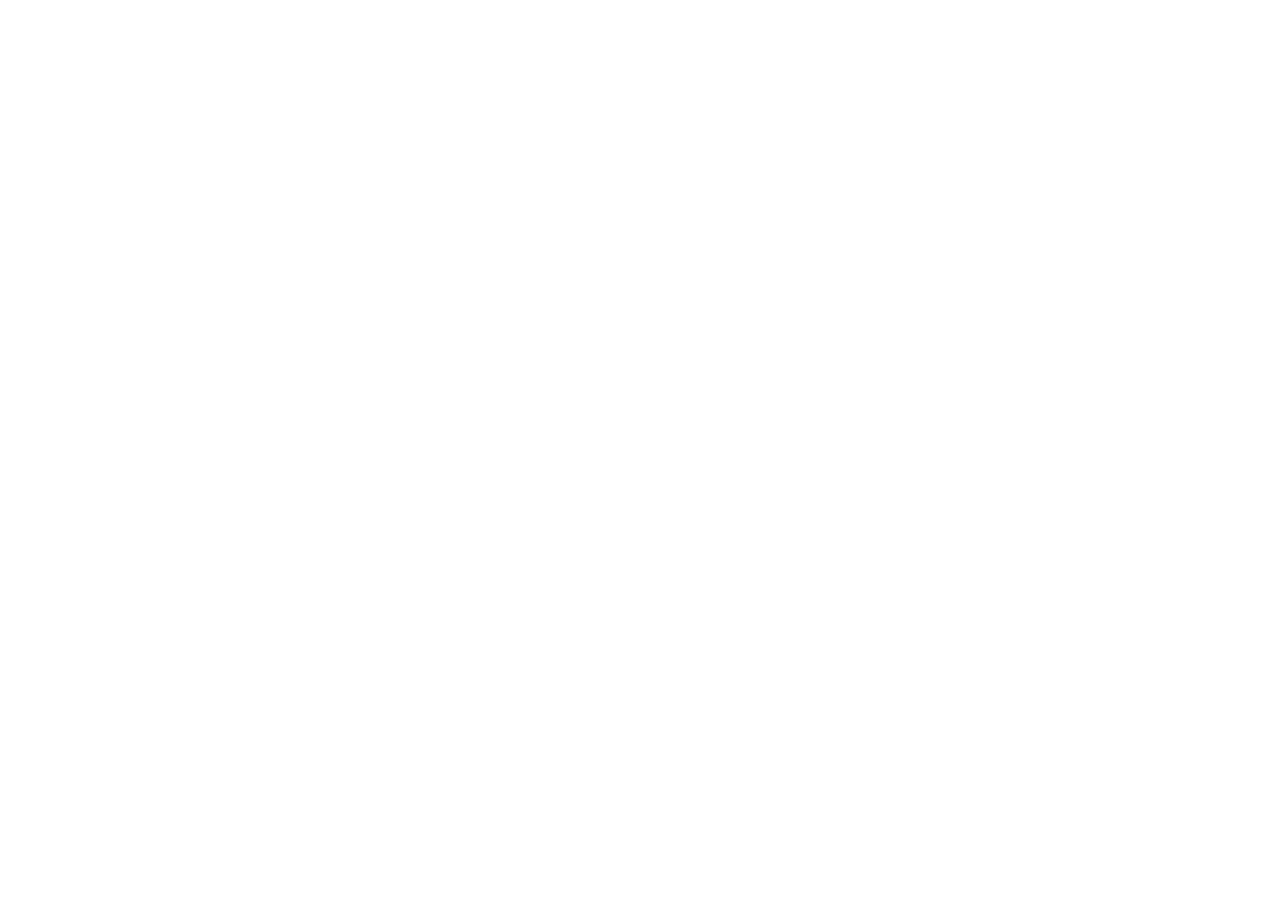
==== Whitesquare/index.html @ 72a1f25f "2" ====
<!doctype html>
<html>
<head>
	<meta http-equiv="Content-type" content="text/html; charset=utf-8">
	<meta http-equiv="X-UA-Compatible" content="IE=Edge">
	<title>Whitesquare</title>
	<link rel="stylesheet" href="css/styles.css" type="text/css">
	<link rel="stylesheet" href="http://fonts.googleapis.com/css?family=Oswald:400,300" type="text/css">

	<!--[if lt IE 9]>
	<script src="http://html5shiv.googlecode.com/svn/trunk/html5.js"></script>
	<![endif]-->
</head>
<body>
</body>
</html>
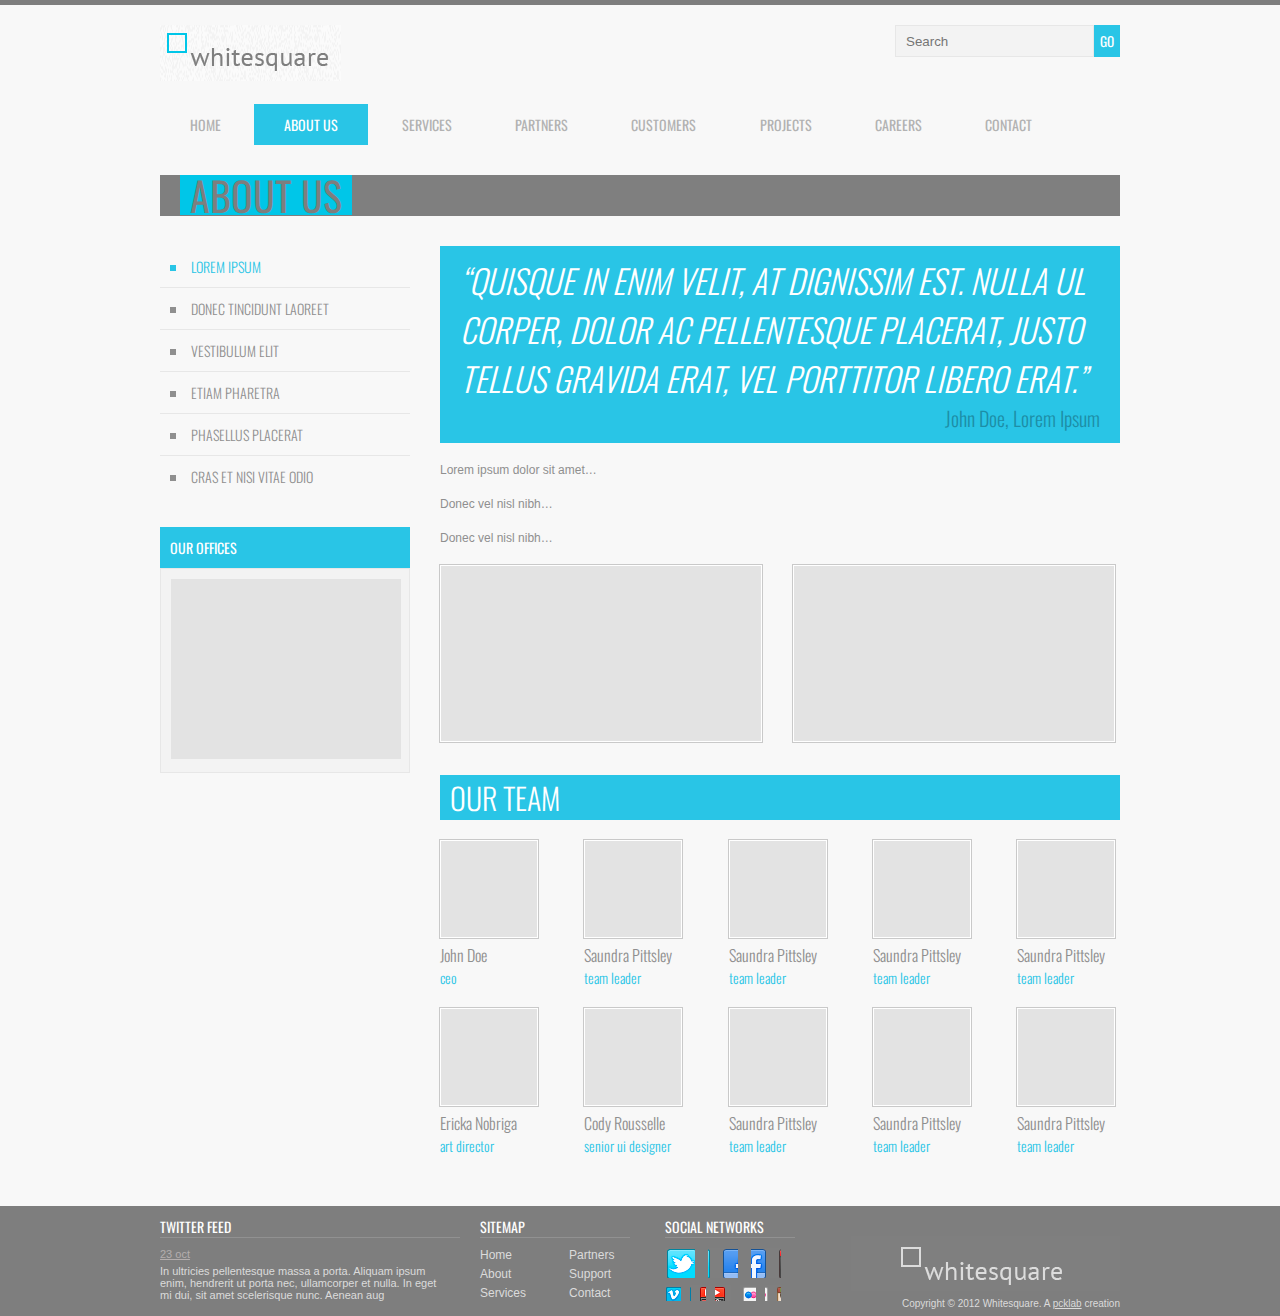
==== commit fd404d27: "css" ====
--- a/Whitesquare/index.html
+++ b/Whitesquare/index.html
@@ -1,5 +1,6 @@
 <!doctype html>
 <html>
+
 <head>
 	<meta http-equiv="Content-type" content="text/html; charset=utf-8">
 	<meta http-equiv="X-UA-Compatible" content="IE=Edge">
@@ -11,6 +12,147 @@
 	<script src="http://html5shiv.googlecode.com/svn/trunk/html5.js"></script>
 	<![endif]-->
 </head>
+
 <body>
+	<div id="wrapper">
+		<header>
+			<a href="/"><img src="images\logo.png" alt="Whitesquare logo"></a>
+			<form name="search" action="#" method="get">
+				<input type="text" name="q" placeholder="Search"><button type="submit">GO</button>
+			</form>
+		</header>
+		<nav>
+			<ul class="top-menu">
+				<li><a href="/home/">HOME</a></li>
+				<li class="active">ABOUT US</li>
+				<li><a href="/services/">SERVICES</a></li>
+				<li><a href="/partners/">PARTNERS</a></li>
+				<li><a href="/customers/">CUSTOMERS</a></li>
+				<li><a href="/projects/">PROJECTS</a></li>
+				<li><a href="/careers/">CAREERS</a></li>
+				<li><a href="/contact/">CONTACT</a></li>
+			</ul>
+		</nav>
+		<div id="heading">
+			<h1>ABOUT US</h1>
+		</div>
+		<aside>
+			<nav>
+				<ul class="aside-menu">
+					<li class="active">LOREM IPSUM</li>
+					<li><a href="/donec/">DONEC TINCIDUNT LAOREET</a></li>
+					<li><a href="/vestibulum/">VESTIBULUM ELIT</a></li>
+					<li><a href="/etiam/">ETIAM PHARETRA</a></li>
+					<li><a href="/phasellus/">PHASELLUS PLACERAT</a></li>
+					<li><a href="/cras/">CRAS ET NISI VITAE ODIO</a></li>
+				</ul>
+			</nav>
+			<h2>OUR OFFICES</h2>
+			<p><img src="images/sample.png" width="230" height="180" alt="Our offices"></p>
+		</aside>
+		<section>
+			<blockquote>
+				<p>
+					“QUISQUE IN ENIM VELIT, AT DIGNISSIM EST. NULLA UL CORPER, DOLOR AC PELLENTESQUE PLACERAT, JUSTO
+					TELLUS GRAVIDA ERAT, VEL PORTTITOR LIBERO ERAT.”
+				</p>
+				<cite>John Doe, Lorem Ipsum</cite>
+			</blockquote>
+			<p>Lorem ipsum dolor sit amet…</p>
+			<p>Donec vel nisl nibh…</p>
+			<p>Donec vel nisl nibh…</p>
+			<figure>
+				<img src="images/sample.png" width="320" height="175" alt="">
+			</figure>
+			<figure>
+				<img src="images/sample.png" width="320" height="175" alt="">
+			</figure>
+			<h2>OUR TEAM</h2>
+			<div class="team-row">
+				<figure>
+					<img src="images/sample.png" width="96" height="96" alt="">
+					<figcaption>John Doe<span>ceo</span></figcaption>
+				</figure>
+				<figure>
+					<img src="images/sample.png" width="96" height="96" alt="">
+					<figcaption>Saundra Pittsley<span>team leader</span></figcaption>
+				</figure>
+				<figure>
+					<img src="images/sample.png" width="96" height="96" alt="">
+					<figcaption>Saundra Pittsley<span>team leader</span></figcaption>
+				</figure>
+				<figure>
+					<img src="images/sample.png" width="96" height="96" alt="">
+					<figcaption>Saundra Pittsley<span>team leader</span></figcaption>
+				</figure>
+				<figure>
+					<img src="images/sample.png" width="96" height="96" alt="">
+					<figcaption>Saundra Pittsley<span>team leader</span></figcaption>
+				</figure>
+			</div>
+			<div class="team-row">
+				<figure>
+					<img src="images/sample.png" width="96" height="96" alt="">
+					<figcaption>Ericka Nobriga<span>art director</span></figcaption>
+				</figure>
+				<figure>
+					<img src="images/sample.png" width="96" height="96" alt="">
+					<figcaption>Cody Rousselle<span>senior ui designer</span></figcaption>
+				</figure>
+				<figure>
+					<img src="images/sample.png" width="96" height="96" alt="">
+					<figcaption>Saundra Pittsley<span>team leader</span></figcaption>
+				</figure>
+				<figure>
+					<img src="images/sample.png" width="96" height="96" alt="">
+					<figcaption>Saundra Pittsley<span>team leader</span></figcaption>
+				</figure>
+				<figure>
+					<img src="images/sample.png" width="96" height="96" alt="">
+					<figcaption>Saundra Pittsley<span>team leader</span></figcaption>
+				</figure>
+			</div>
+		</section>
+	</div>
 </body>
+<footer>
+	<div id="footer">
+		<div id="twitter">
+			<h3>TWITTER FEED</h3>
+			<time datetime="2012-10-23"><a href="#">23 oct</a></time>
+			<p>
+				In ultricies pellentesque massa a porta. Aliquam ipsum enim, hendrerit ut porta nec, ullamcorper et
+				nulla. In eget mi dui, sit amet scelerisque nunc. Aenean aug
+			</p>
+		</div>
+		<div id="sitemap">
+			<h3>SITEMAP</h3>
+			<div>
+				<a href="/home/">Home</a>
+				<a href="/about/">About</a>
+				<a href="/services/">Services</a>
+			</div>
+			<div>
+				<a href="/partners/">Partners</a>
+				<a href="/customers/">Support</a>
+				<a href="/contact/">Contact</a>
+			</div>
+		</div>
+		<div id="social">
+			<h3>SOCIAL NETWORKS</h3>
+			<a href="http://twitter.com/" class="social-icon twitter"></a>
+			<a href="http://facebook.com/" class="social-icon facebook"></a>
+			<a href="http://plus.google.com/" class="social-icon google-plus"></a>
+			<a href="http://vimeo.com/" class="social-icon-small vimeo"></a>
+			<a href="http://youtube.com/" class="social-icon-small youtube"></a>
+			<a href="http://flickr.com/" class="social-icon-small flickr"></a>
+			<a href="http://instagram.com/" class="social-icon-small instagram"></a>
+			<a href="/rss/" class="social-icon-small rss"></a>
+		</div>
+		<div id="footer-logo">
+			<a href="/"><img src="images/footer-logo.png.png" alt="Whitesquare logo"></a>
+			<p>Copyright © 2012 Whitesquare. A <a href="http://pcklab.com">pcklab</a> creation</p>
+		</div>
+	</div>
+</footer>
 </html>--- a/Whitesquare/css/styles.css
+++ b/Whitesquare/css/styles.css
@@ -0,0 +1,316 @@
+body {
+  color: #8f8f8f;
+  font: 12px Tahoma, sans-serif;
+  background-color: #f8f8f8;
+  border-top: 5px solid #7e7e7e;
+  margin: 0;
+}
+input[type="text"] {
+  background-color: #f3f3f3;
+  border: 1px solid #e7e7e7;
+  height: 30px;
+  color: #b2b2b2;
+  padding: 0 10px;
+  vertical-align: top;
+}
+button {
+  color: #fff;
+  background-color: #29c5e6;
+  border: none;
+  height: 32px;
+  font-family: "Oswald", sans-serif;
+}
+p {
+  margin: 20px 0;
+}
+#wrapper {
+  max-width: 960px;
+  margin: auto;
+}
+header {
+  padding: 20px 0;
+}
+form[name="search"] {
+  float: right;
+}
+nav a {
+  text-decoration: none;
+}
+
+nav ul {
+  margin: 0;
+  padding: 0;
+}
+
+nav li {
+  list-style-position: inside;
+  font: 14px "Oswald", sans-serif;
+  padding: 10px;
+}
+
+.top-menu li {
+  display: inline-block;
+  padding: 10px 30px;
+  margin: 0;
+}
+
+.top-menu li.active {
+  background: #29c5e6;
+  color: #fff;
+}
+
+.top-menu a {
+  color: #b2b2b2;
+}
+#heading {
+  background: transparent url(../images/h1-bg.png);
+  margin: 30px 0;
+  padding-left: 20px;
+}
+
+h1 {
+  display: inline-block;
+  color: #7e7e7e;
+  font: 40px/40px "Oswald", sans-serif;
+  background: url(../images/bg.png);
+  margin: 0;
+  padding: 0 10px;
+}
+aside {
+  float: left;
+  width: 250px;
+}
+section {
+  margin-left: 280px;
+  padding-bottom: 50px;
+}
+.aside-menu li {
+  font-weight: 300;
+  list-style-type: square;
+  border-top: 1px solid #e7e7e7;
+}
+
+.aside-menu li:first-child {
+  border: none;
+}
+
+.aside-menu li.active {
+  color: #29c5e6;
+}
+
+.aside-menu a {
+  color: #8f8f8f;
+}
+aside > h2 {
+  background: #29c5e6;
+  font: 14px "Oswald", sans-serif;
+  color: #fff;
+  padding: 10px;
+  margin: 30px 0 0 0;
+}
+
+aside > p {
+  background: #f3f3f3;
+  border: 1px solid #e7e7e7;
+  padding: 10px;
+  margin: 0;
+}
+blockquote {
+  margin: 0;
+  background: #29c5e6;
+  padding: 10px 20px;
+  font-family: "Oswald", sans-serif;
+  font-weight: 300;
+}
+
+blockquote p {
+  color: #fff;
+  font-style: italic;
+  font-size: 33px;
+  margin: 0;
+}
+
+blockquote cite {
+  display: block;
+  font-size: 20px;
+  font-style: normal;
+  color: #1d8ea6;
+  margin: 0;
+  text-align: right;
+}
+figure {
+  display: inline-block;
+  margin: 0;
+  font-family: "Oswald", sans-serif;
+  font-weight: 300;
+}
+
+figure img {
+  display: block;
+  border: 1px solid #fff;
+  outline: 1px solid #c9c9c9;
+}
+
+figure figcaption {
+  font-size: 16px;
+  font-weight: 300;
+  margin-top: 5px;
+}
+
+figure figcaption span {
+  display: block;
+  font-size: 14px;
+  color: #29c5e6;
+}
+section > figure + figure {
+  margin-left: 28px;
+}
+section > h2 {
+  background: #29c5e6;
+  font: 30px "Oswald", sans-serif;
+  font-weight: 300;
+  color: #fff;
+  padding: 0 10px;
+  margin: 30px 0 0 0;
+}
+figure figcaption {
+  font-size: 16px;
+  font-weight: 300;
+  margin-top: 5px;
+}
+
+figure div {
+  font-size: 14px;
+  color: #29c5e6;
+}
+
+.team-row figure {
+  margin-top: 20px;
+}
+
+.team-row figure + figure {
+  margin-left: 43px;
+}
+footer {
+  background: #7e7e7e;
+  color: #dbdbdb;
+  font-size: 11px;
+}
+
+#footer {
+  max-width: 960px;
+  margin: auto;
+  padding: 10px 0;
+  height: 90px;
+}
+footer h3 {
+  font: 14px "Oswald", sans-serif;
+  color: #fff;
+  border-bottom: 1px solid #919191;
+  margin: 0 0 10px 0;
+}
+
+#twitter time a {
+  color: #b4aeae;
+}
+
+footer p {
+  margin: 5px 0;
+}
+
+#twitter {
+  float: left;
+  width: 300px;
+}
+
+#twitter p {
+  padding-right: 15px;
+}
+footer a {
+  color: #dbdbdb;
+}
+
+#sitemap {
+  width: 150px;
+  float: left;
+  margin-left: 20px;
+  padding-right: 15px;
+}
+
+#sitemap div {
+  display: inline-block;
+}
+
+#sitemap div + div {
+  margin-left: 40px;
+}
+
+#sitemap a {
+  display: block;
+  text-decoration: none;
+  font-size: 12px;
+  margin-bottom: 5px;
+}
+
+#sitemap a:hover {
+  text-decoration: underline;
+}
+#social {
+  float: left;
+  margin-left: 20px;
+  width: 130px;
+}
+
+.social-icon {
+  width: 30px;
+  height: 30px;
+  background: url(../images/social.png) no-repeat;
+  display: inline-block;
+  margin-right: 10px;
+}
+
+.social-icon-small {
+  width: 16px;
+  height: 16px;
+  background: url(../images/social-small.png) no-repeat;
+  display: inline-block;
+  margin: 5px 6px 0 0;
+}
+
+.twitter {
+  background-position: 0 0;
+}
+
+.facebook {
+  background-position: -30px 0;
+}
+
+.google-plus {
+  background-position: -60px 0;
+}
+
+.vimeo {
+  background-position: 0 0;
+}
+
+.youtube {
+  background-position: -16px 0;
+}
+
+.flickr {
+  background-position: -32px 0;
+}
+
+.instagram {
+  background-position: -48px 0;
+}
+
+.rss {
+  background-position: -64px 0;
+}
+#footer-logo {
+  float: right;
+  margin-top: 20px;
+  font-size: 10px;
+  text-align: right;
+}
